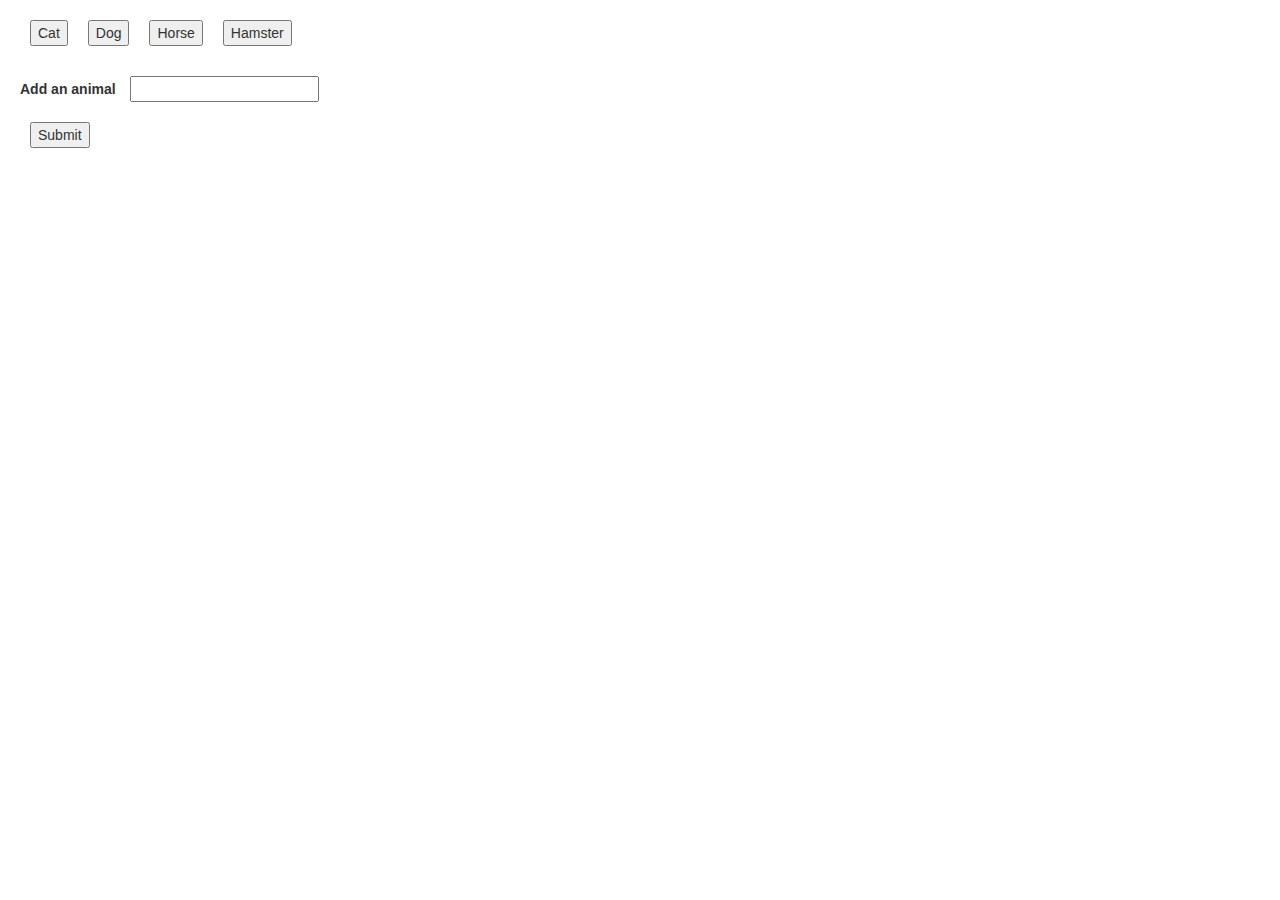
==== Giphy.html @ 22849b36 "Set up call to Ghipy, form for new buttons, functionality to display images upon button click, neede" ====
<!DOCTYPE html>
<html lang="en">
<head>
  <meta charset="utf-8">
  <title>Animals</title>
  <link rel="stylesheet" href="https://maxcdn.bootstrapcdn.com/bootstrap/3.3.7/css/bootstrap.min.css" integrity="sha384-BVYiiSIFeK1dGmJRAkycuHAHRg32OmUcww7on3RYdg4Va+PmSTsz/K68vbdEjh4u" crossorigin="anonymous">
  <link rel="stylesheet" type="text/css" href="assets/css/style.css">
  <style type="text/css">

   
  </style>
</head>

<body>

  <div id="animal-buttons">

    <!-- Adds rendered buttons  -->
    <div id="buttons-view"></div>

    <form id="animals-form">
    <!-- Sets up form for adding more animals -->
      <label for="animal-input">Add an animal</label>
      <input type="text" id="animal-input">
      <br>
      <!-- Button triggers new animal to be added -->
      <input id="add-animal" type="submit" value="Submit">
      <!-- Displays the animal images -->
      <div id="animals-view"></div>
    </form>
  </div>

</div>
</body>

<script src="https://cdnjs.cloudflare.com/ajax/libs/jquery/3.2.1/jquery.min.js"></script>
<script type="text/javascript" src="assets/javascript/app.js"></script>
</html>
---- assets/css/style.css ----
button,
div,
form,
input {
  margin: 10px;
}

.animal {
  float: left;
  display: inline-block;
  text-align: center;
}
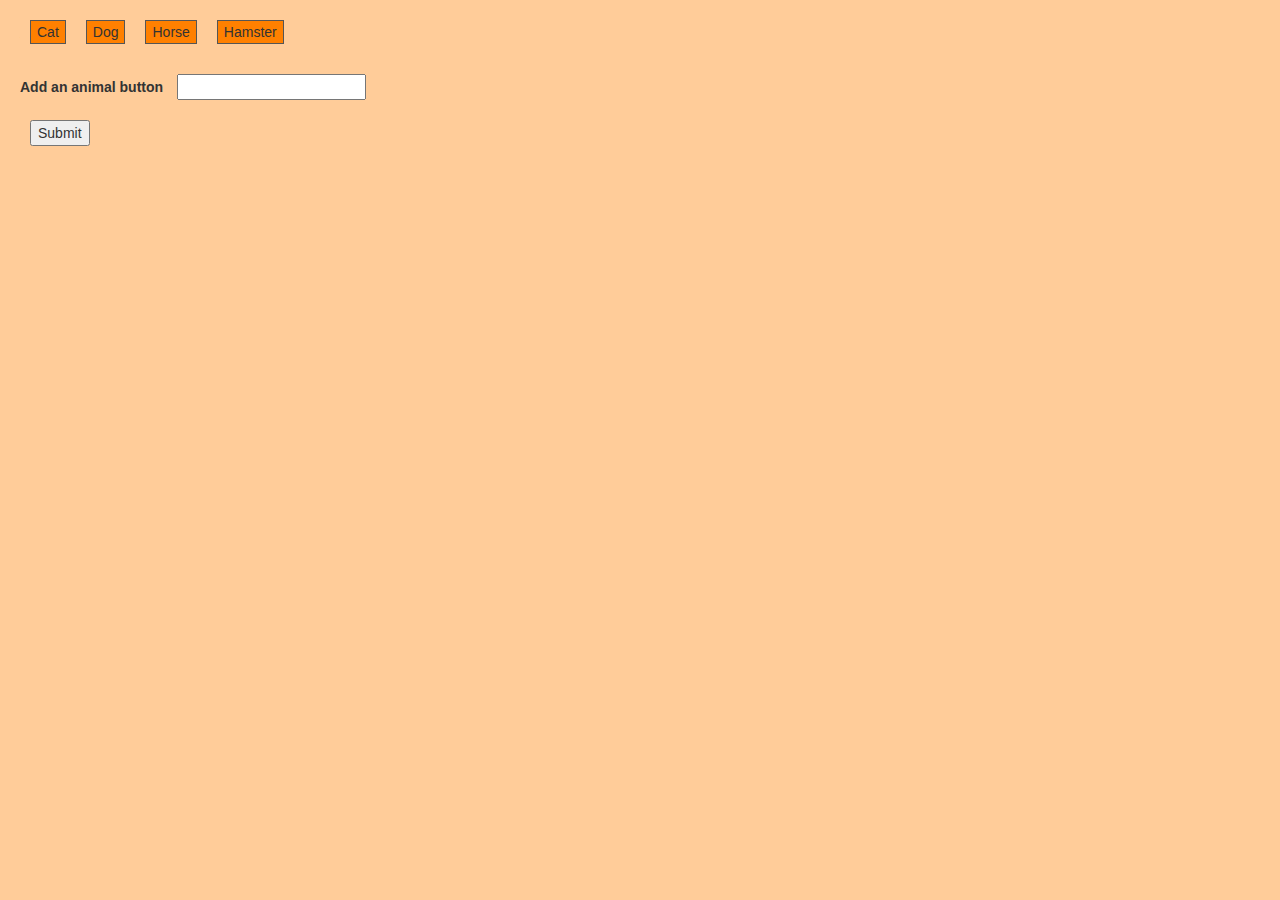
==== commit 46e147c6: "Updated project with style changes." ====
--- a/Giphy.html
+++ b/Giphy.html
@@ -5,32 +5,28 @@
   <title>Animals</title>
   <link rel="stylesheet" href="https://maxcdn.bootstrapcdn.com/bootstrap/3.3.7/css/bootstrap.min.css" integrity="sha384-BVYiiSIFeK1dGmJRAkycuHAHRg32OmUcww7on3RYdg4Va+PmSTsz/K68vbdEjh4u" crossorigin="anonymous">
   <link rel="stylesheet" type="text/css" href="assets/css/style.css">
-  <style type="text/css">
 
-   
+  <style type="text/css"> 
   </style>
 </head>
 
 <body>
 
   <div id="animal-buttons">
-
-    <!-- Adds rendered buttons  -->
+    <!-- Adds the rendered buttons.  -->
     <div id="buttons-view"></div>
-
     <form id="animals-form">
-    <!-- Sets up form for adding more animals -->
-      <label for="animal-input">Add an animal</label>
+    <!-- Sets up the form for adding more animal buttons. -->
+      <label for="animal-input">Add an animal button</label>
       <input type="text" id="animal-input">
       <br>
-      <!-- Button triggers new animal to be added -->
+      <!-- Sets up the button to add more animal buttons. -->
       <input id="add-animal" type="submit" value="Submit">
-      <!-- Displays the animal images -->
+      <!-- Displays the animal images. -->
       <div id="animals-view"></div>
     </form>
   </div>
 
-</div>
 </body>
 
 <script src="https://cdnjs.cloudflare.com/ajax/libs/jquery/3.2.1/jquery.min.js"></script>
--- a/assets/css/style.css
+++ b/assets/css/style.css
@@ -1,3 +1,4 @@
+
 button,
 div,
 form,
@@ -5,8 +6,19 @@
   margin: 10px;
 }
 
-.animal {
+.animal {#
   float: left;
   display: inline-block;
   text-align: center;
-}+}
+
+button {
+	cursor: pointer;
+	background-color: #ff8000;
+	border: 1px solid #555555;
+}
+
+body {
+	background-color: #ffcc99;
+}
+
